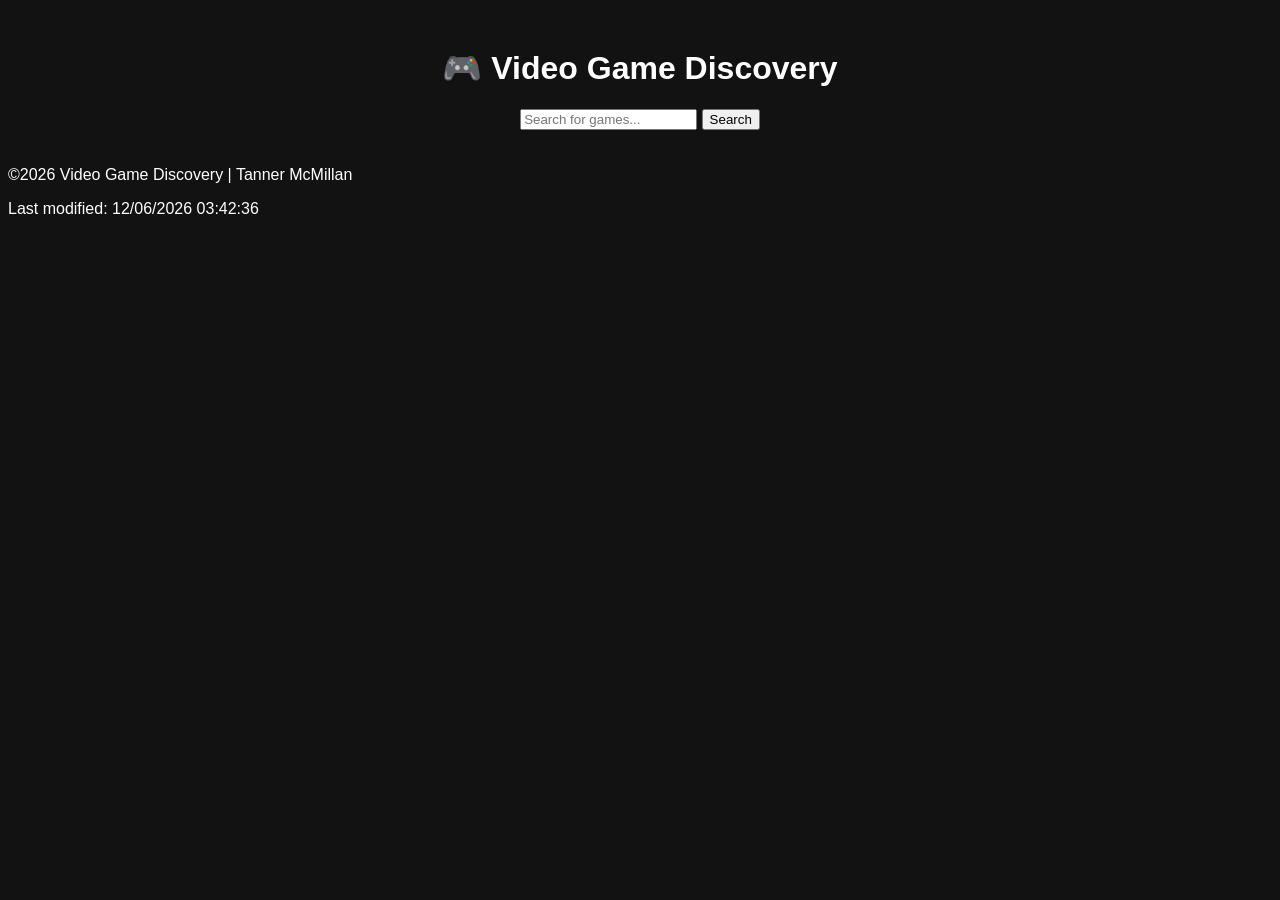
==== index.html @ 8c0dfe7a "intial push" ====
<!DOCTYPE html>
<html lang="en">

<head>
    <meta charset="UTF-8">
    <meta name="viewport" content="width=device-width, initial-scale=1.0">
    <title>Video Game Discovery</title>
    <meta name="description" content="WDD330 | Video Game Discovery | Tanner McMillan">
    <meta name="Author" content="Tanner McMillan">
    <link rel="stylesheet" href="css/styles.css">
    <link rel="stylesheet" href="css/mobile.css">
    <script src="js/year.js" defer></script>
</head>

<body>
    <header>
        <h1>🎮 Video Game Discovery</h1>
        <input type="text" id="searchInput" placeholder="Search for games...">
        <button id="searchBtn">Search</button>
    </header>

    <main>
        <div id="gamesContainer"></div>
    </main>
    <footer>
        <p>©<span id="currentYear"></span> Video Game Discovery | Tanner McMillan</p>
        <p id="lastModified"></p>
    </footer>
    <script type="module" src="js/main.js"></script>
</body>

</html>
---- css/styles.css ----
body {
  background: #121212;
  color: white;
  font-family: Arial, sans-serif;
}

header {
  text-align: center;
  padding: 20px;
}

#gamesContainer {
  display: grid;
  grid-template-columns: repeat(4, 1fr);
  gap: 20px;
}

.game-card img {
  width: 100%;
}
---- css/mobile.css ----
@media (max-width: 768px) {
  #gamesContainer {
    grid-template-columns: repeat(2, 1fr);
  }
}
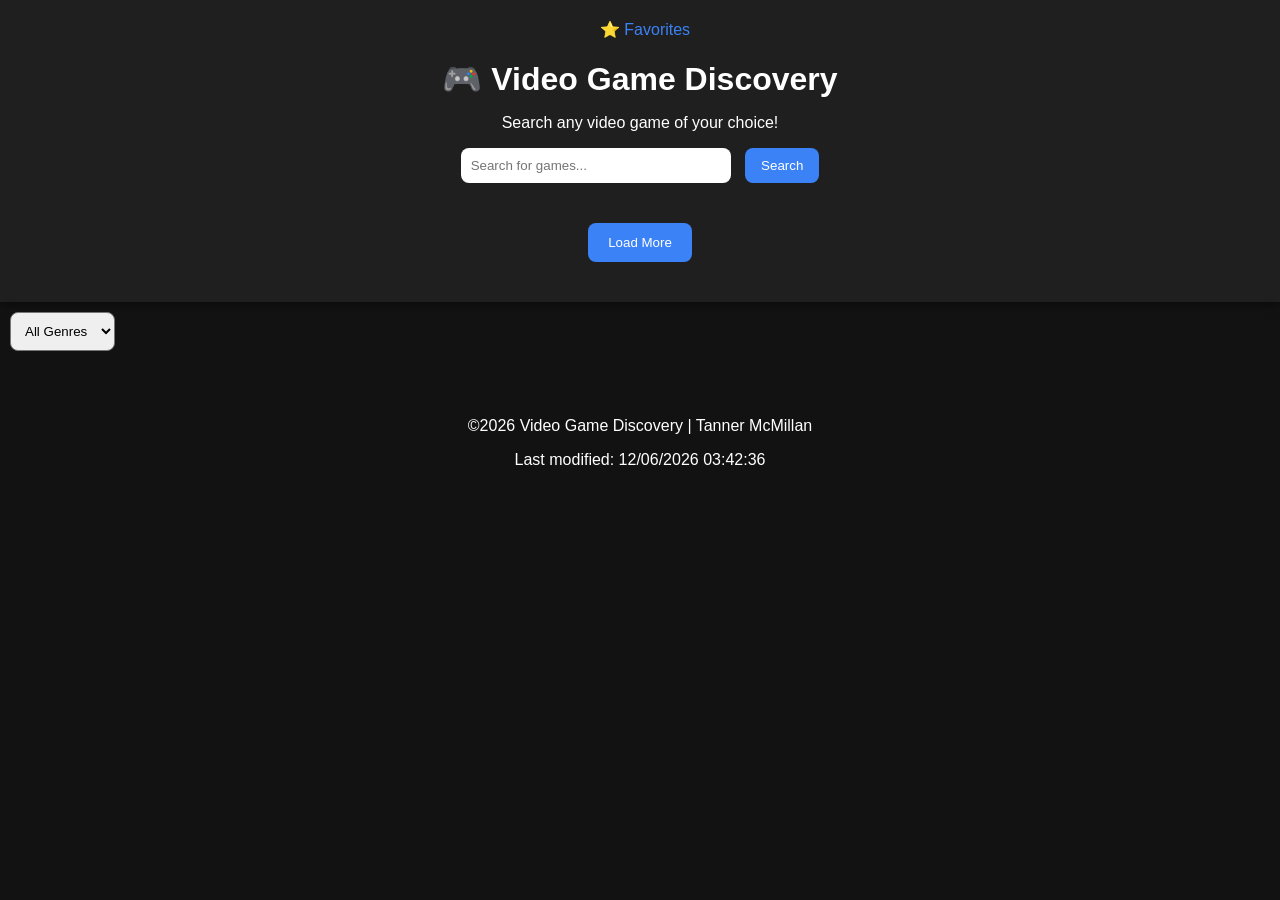
==== commit 7e49a459: "Got a lot done. Just need to fine tune and add a few more things later on." ====
--- a/index.html
+++ b/index.html
@@ -14,12 +14,23 @@
 
 <body>
     <header>
+        <a href="favorites.html">⭐ Favorites</a>
         <h1>🎮 Video Game Discovery</h1>
+        <p>Search any video game of your choice!</p>
         <input type="text" id="searchInput" placeholder="Search for games...">
         <button id="searchBtn">Search</button>
+        <button id="loadMoreBtn">Load More</button>
     </header>
 
     <main>
+        <select id="genreFilter">
+            <option value="">All Genres</option>
+            <option value="action">Action</option>
+            <option value="adventure">Adventure</option>
+            <option value="role-playing-games-rpg">RPG</option>
+            <option value="strategy">Strategy</option>
+            <option value="sports">Sports</option>
+        </select>
         <div id="gamesContainer"></div>
     </main>
     <footer>
--- a/css/styles.css
+++ b/css/styles.css
@@ -1,20 +1,145 @@
+/* GLOBAL */
 body {
+  margin: 0;
   background: #121212;
-  color: white;
-  font-family: Arial, sans-serif;
+  color: #ffffff;
+  font-family: 'Segoe UI', Tahoma, Geneva, Verdana, sans-serif;
 }
 
+/* HEADER */
 header {
   text-align: center;
   padding: 20px;
+  background: #1f1f1f;
+  box-shadow: 0 2px 10px rgba(0,0,0,0.5);
 }
 
+header h1 {
+  margin-bottom: 10px;
+}
+
+/* SEARCH */
+#searchInput {
+  padding: 10px;
+  width: 250px;
+  border-radius: 8px;
+  border: none;
+  margin-right: 10px;
+}
+
+#searchBtn {
+  padding: 10px 16px;
+  border-radius: 8px;
+  border: none;
+  background: #3b82f6;
+  color: white;
+  cursor: pointer;
+  transition: 0.2s;
+}
+
+#searchBtn:hover {
+  background: #2563eb;
+}
+
+/* GRID */
 #gamesContainer {
   display: grid;
   grid-template-columns: repeat(4, 1fr);
   gap: 20px;
+  padding: 20px;
+}
+
+/* GAME CARD */
+.game-card {
+  background: #1e1e1e;
+  border-radius: 12px;
+  overflow: hidden;
+  cursor: pointer;
+  transition: transform 0.2s, box-shadow 0.2s;
+}
+
+.game-card:hover {
+  transform: translateY(-5px);
+  box-shadow: 0 8px 20px rgba(0,0,0,0.5);
 }
 
 .game-card img {
   width: 100%;
+  height: 200px;
+  object-fit: cover;
+}
+
+.game-card h3 {
+  margin: 10px;
+  font-size: 18px;
+}
+
+.game-card p {
+  margin: 0 10px 10px;
+  color: #ccc;
+}
+
+footer {
+    text-align: center;
+}
+
+/* DETAILS PAGE */
+#gameDetails {
+  padding: 20px;
+  max-width: 900px;
+  margin: auto;
+}
+
+#gameDetails img {
+  width: 100%;
+  border-radius: 12px;
+  margin-bottom: 20px;
+}
+
+#gameDetails h1 {
+  margin-bottom: 10px;
+}
+
+#gameDetails p {
+  line-height: 1.6;
+  color: #ccc;
+}
+
+iframe {
+  width: 100%;
+  margin-top: 20px;
+  border-radius: 12px;
+}
+
+button {
+  padding: 10px 14px;
+  margin-bottom: 20px;
+  border: none;
+  border-radius: 8px;
+  background: #3b82f6;
+  color: white;
+  cursor: pointer;
+}
+
+a {
+  color: #3b82f6;
+  text-decoration: none;
+  margin-left: 10px;
+}
+
+#loadMoreBtn {
+  display: block;
+  margin: 20px auto;
+  padding: 12px 20px;
+  background: #3b82f6;
+  color: white;
+  border: none;
+  border-radius: 8px;
+  cursor: pointer;
+}
+
+#genreFilter {
+  padding: 10px;
+  margin: 10px;
+  border-radius: 8px;
 }
--- a/css/mobile.css
+++ b/css/mobile.css
@@ -1,5 +1,17 @@
 @media (max-width: 768px) {
+
   #gamesContainer {
     grid-template-columns: repeat(2, 1fr);
   }
+
+  #searchInput {
+    width: 70%;
+    margin-bottom: 10px;
+  }
+
+  header {
+    display: flex;
+    flex-direction: column;
+    align-items: center;
+  }
 }
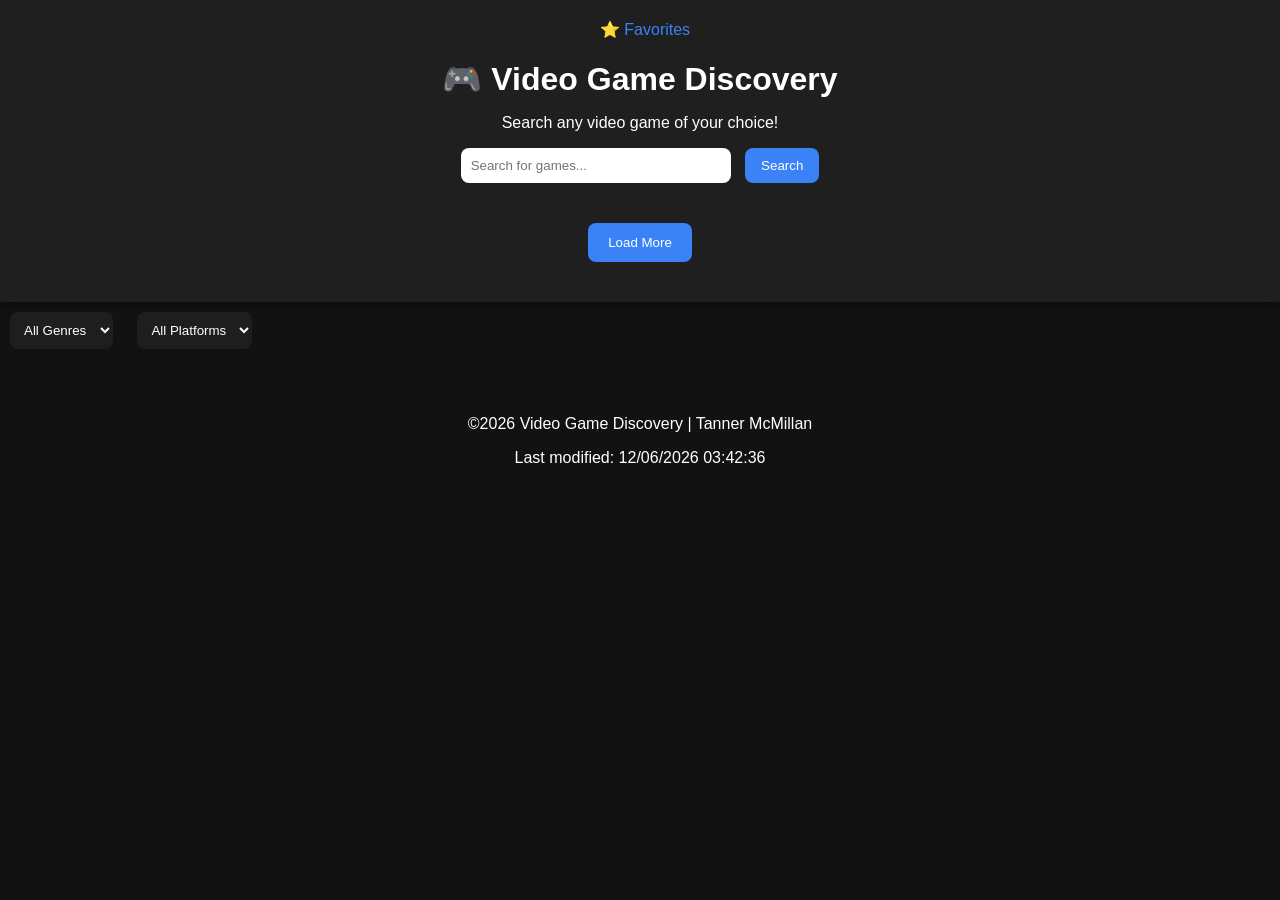
==== commit 81a58e09: "Added updated CSS, final UI improvements, platform filter, and ratings" ====
--- a/index.html
+++ b/index.html
@@ -31,6 +31,12 @@
             <option value="strategy">Strategy</option>
             <option value="sports">Sports</option>
         </select>
+        <select id="platformFilter">
+            <option value="">All Platforms</option>
+            <option value="4">PC</option>
+            <option value="18">PlayStation</option>
+            <option value="1">Xbox</option>
+        </select>
         <div id="gamesContainer"></div>
     </main>
     <footer>
--- a/css/styles.css
+++ b/css/styles.css
@@ -59,14 +59,19 @@
 }
 
 .game-card:hover {
-  transform: translateY(-5px);
-  box-shadow: 0 8px 20px rgba(0,0,0,0.5);
+  transform: translateY(-8px) scale(1.02);
+  box-shadow: 0 12px 30px rgba(0,0,0,0.6);
 }
 
 .game-card img {
   width: 100%;
   height: 200px;
   object-fit: cover;
+  transition: transform 0.3s ease;
+}
+
+.game-card:hover img {
+  transform: scale(1.05);
 }
 
 .game-card h3 {
@@ -88,12 +93,14 @@
   padding: 20px;
   max-width: 900px;
   margin: auto;
+  animation: fadeIn 0.5s ease-in;
 }
 
 #gameDetails img {
   width: 100%;
   border-radius: 12px;
   margin-bottom: 20px;
+  box-shadow: 0 10px 25px rgba(0,0,0,0.5);
 }
 
 #gameDetails h1 {
@@ -119,6 +126,17 @@
   background: #3b82f6;
   color: white;
   cursor: pointer;
+  transition: transform 0.2s, background 0.3s;
+}
+
+button:hover {
+  transform: scale(1.05);
+  background: #2563eb;
+}
+
+button:disabled {
+  background: #555;
+  cursor: not-allowed;
 }
 
 a {
@@ -138,8 +156,72 @@
   cursor: pointer;
 }
 
+#loadMoreBtn:hover {
+  box-shadow: 0 0 15px rgba(59, 130, 246, 0.6);
+}
+
 #genreFilter {
   padding: 10px;
   margin: 10px;
   border-radius: 8px;
+  border: none;
+  background: #1e1e1e;
+  color: white;
+}
+
+#platformFilter {
+  padding: 10px;
+  margin: 10px;
+  border-radius: 8px;
+  border: none;
+  background: #1e1e1e;
+  color: white;
+}
+
+.loading {
+  display: flex;
+  flex-direction: column;
+  justify-content: center; 
+  align-items: center;      
+  height: 60vh;             
+  text-align: center;
+  font-size: 18px;
+  animation: fadeIn 0.3s ease-in;
+}
+
+.loading p {
+  margin-bottom: 10px;
+}
+
+.loading::after {
+  content: "";
+  display: block;
+  margin: 20px auto;
+  width: 30px;
+  height: 30px;
+  border: 4px solid #3b82f6;
+  border-top: 4px solid transparent;
+  border-radius: 50%;
+  animation: spin 1s linear infinite;
+}
+
+@keyframes spin {
+  to {
+    transform: rotate(360deg);
+  }
+}
+
+@keyframes fadeIn {
+  from {
+    opacity: 0;
+    transform: translateY(10px);
+  }
+  to {
+    opacity: 1;
+    transform: translateY(0);
+  }
+}
+
+body {
+  animation: fadeIn 0.5s ease-in;
 }
